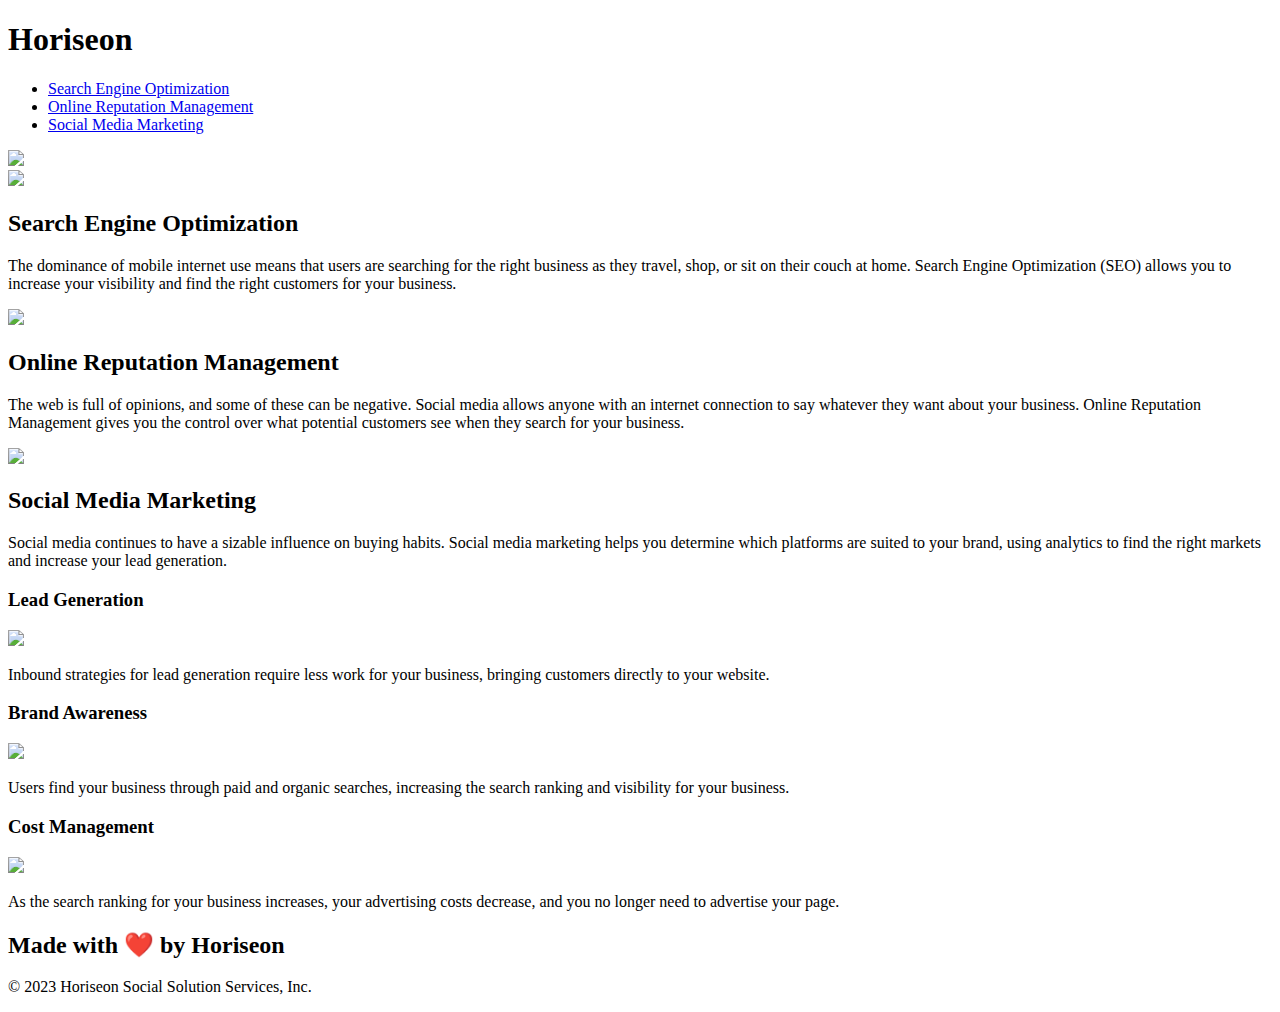
==== index.html @ 063d3ca4 "cleaned up folders and deleted 'develop" ====
<!DOCTYPE html>
<html lang="en-us">

<head>
    <meta charset="UTF-8" />
    <link rel="stylesheet" href="./assets/css/style.css">
    <title>Horiseon Web Management Services</title>
</head>

<body>
    <div class="header">
        <h1  class="seo">Horiseon</h1>
        <div>
            <ul>
                <li><a href="#search-engine-optimization">Search Engine Optimization</a></li>
                <li><a href="#online-reputation-management">Online Reputation Management</a></li>
                <li><a href="#social-media-marketing">Social Media Marketing</a></li>
            </ul>
        </div>
    <div>
        <img class="hero" src="assets/images/digital-marketing-meeting.jpg" alternate=" Four people in conference room discussing digital marketing"/>
    </div>

    <div class="content"></div>
        <div id="search-engine-optimization">
            <img src="./assets/images/search-engine-optimization.jpg" alternate="organized desk highlighting SEO" class="float-left" />
            <h2>Search Engine Optimization</h2>
            <p>The dominance of mobile internet use means that users are searching for the right business as they travel, shop, or sit on their couch at home.
             Search Engine Optimization (SEO) allows you to increase your visibility and find the right customers for your business.</p>
        </div>

        <div id="online-reputation-management" class="online-reputation-management">
            <img src="./assets/images/online-reputation-management.jpg" alternate="Laptop on desk displaying reputation bar graph data" class="float-right" />
            <h2>Online Reputation Management</h2>
            <p>The web is full of opinions, and some of these can be negative.
             Social media allows anyone with an internet connection to say whatever they want about your business.
             Online Reputation Management gives you the control over what potential
             customers see when they search for your business.</p>
        </div>

        <div id="social-media-marketing" class="social-media-marketing">
            <img src="./assets/images/social-media-marketing.jpg" alternate="social media marketing meeting with popular tags and platforms mentioned." class="float-left" />
            <h2>Social Media Marketing</h2>
            <p>Social media continues to have a sizable influence on buying habits.
             Social media marketing helps you determine which platforms are suited to your brand,
            using analytics to find the right markets and increase your lead generation.</p>
        </div>
    <div class="benefits">
        <div class="benefit-lead">
            <h3>Lead Generation</h3>
            <img src="./assets/images/lead-generation.png" alternate="A gear turning downward towards a funnel leading to money " />
            <p>Inbound strategies for lead generation require less work for your business,
             bringing customers directly to your website.</p>
        </div>

        <div class="benefit-brand">
            <h3>Brand Awareness</h3>
            <img src="./assets/images/brand-awareness.png" alternate="Idea ligh bulb in a suit emitting signals for brand awareness" />
            <p>Users find your business through paid and organic searches, 
            increasing the search ranking and visibility for your business.</p>
        </div>

        <div class="benefit-cost">
            <h3>Cost Management</h3>
            <img src="./assets/images/cost-management.png" alternate="turning gear surrounded by money for cost management" />
            <p>As the search ranking for your business increases, your advertising costs decrease,
             and you no longer need to advertise your page.</p>
        </div>
        
    <div class="footer">
        <h2>Made with ❤️️ by Horiseon</h2>
        <p> &copy; 2023 Horiseon Social Solution Services, Inc.</p>
    </div>
</body>
</html>
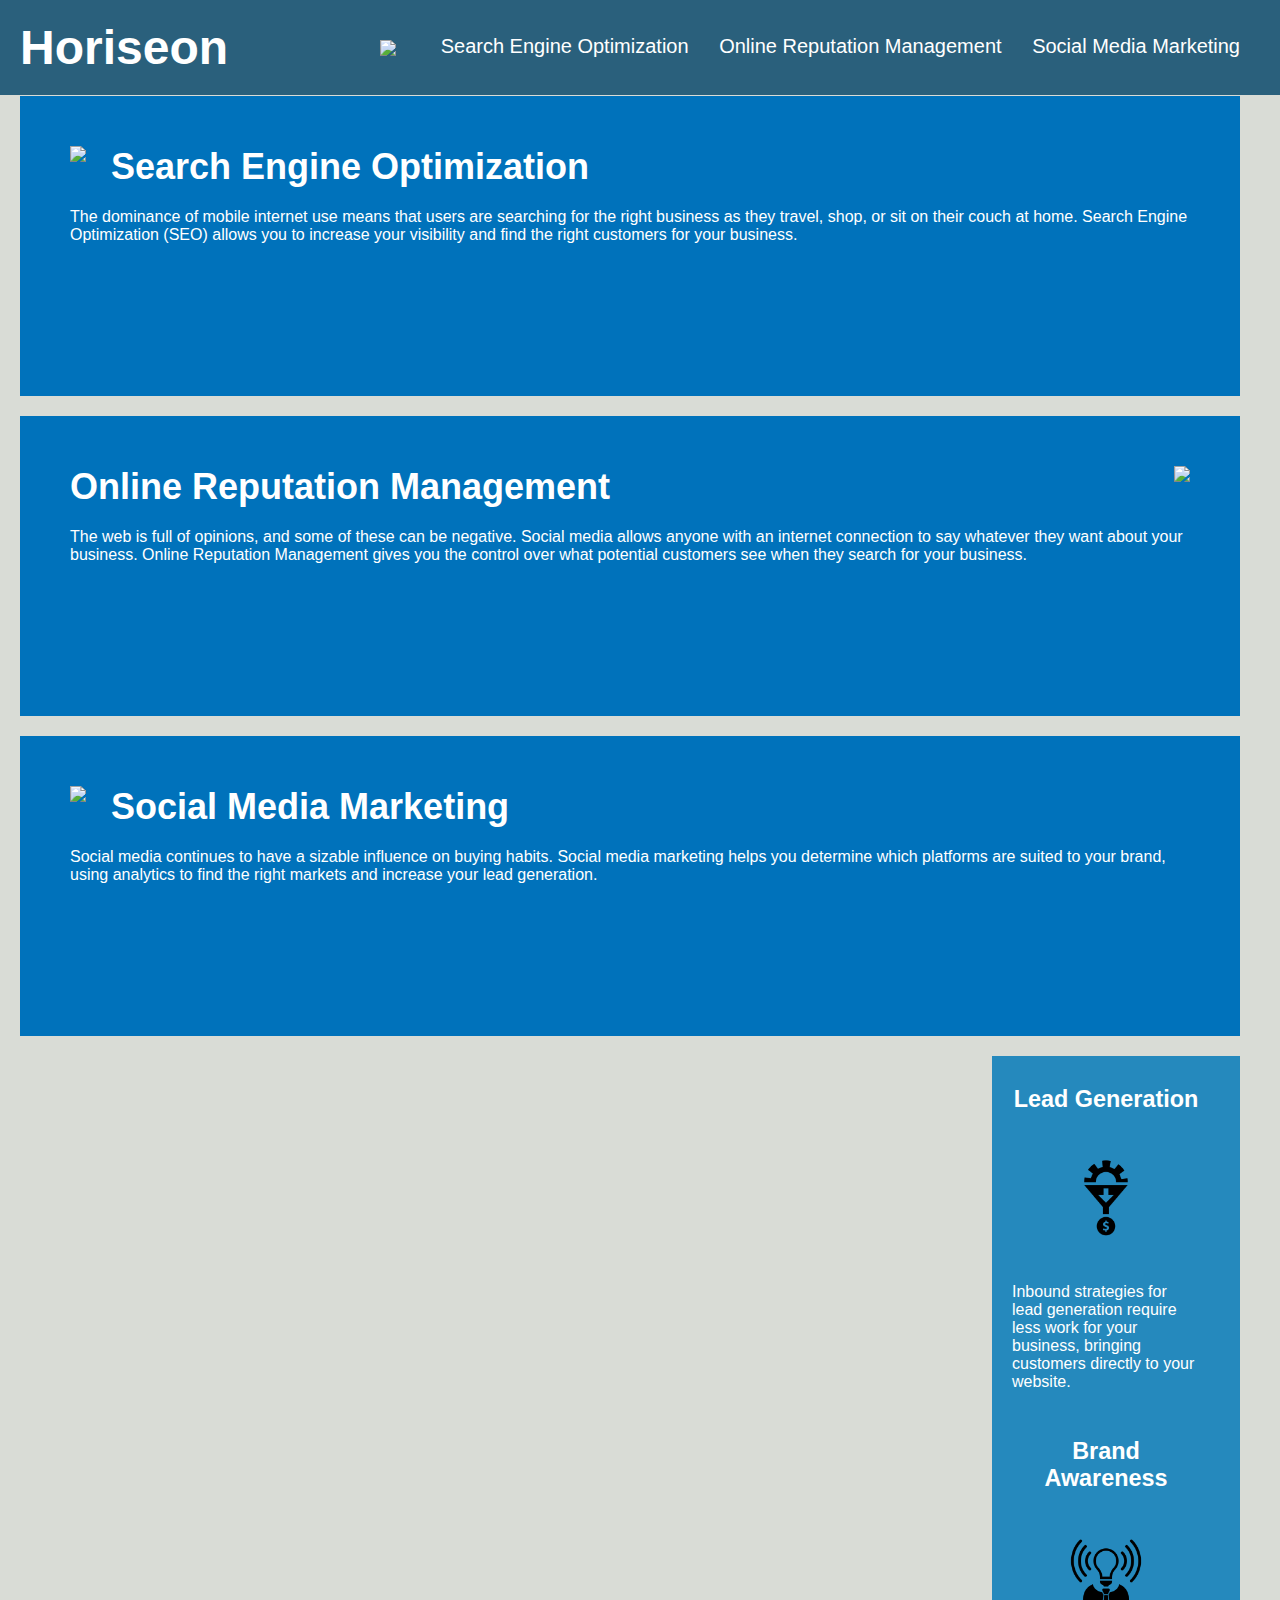
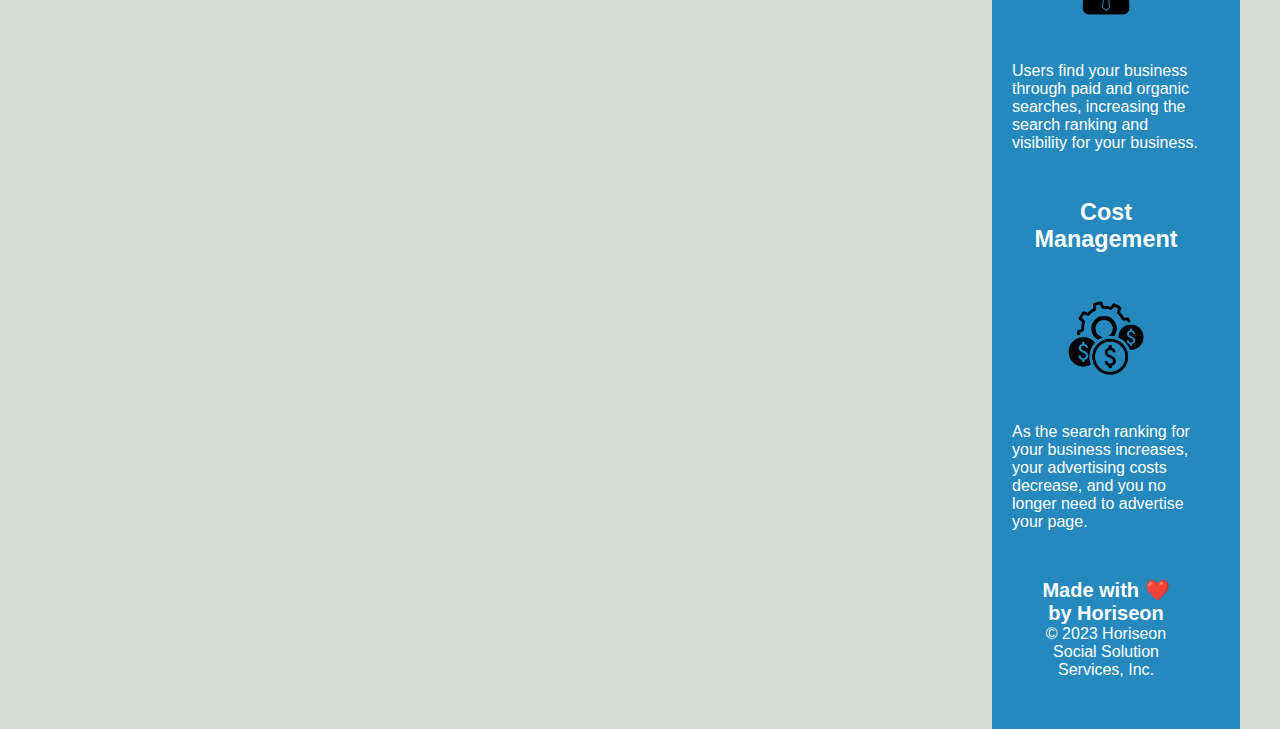
==== commit 1cb8f074: "forgot to edit src in html after deleting develop folder." ====
--- a/index.html
+++ b/index.html
@@ -3,7 +3,7 @@
 
 <head>
     <meta charset="UTF-8" />
-    <link rel="stylesheet" href="./assets/css/style.css">
+    <link rel="stylesheet" href="Assets/css/style.css">
     <title>Horiseon Web Management Services</title>
 </head>
 
@@ -18,19 +18,19 @@
             </ul>
         </div>
     <div>
-        <img class="hero" src="assets/images/digital-marketing-meeting.jpg" alternate=" Four people in conference room discussing digital marketing"/>
+        <img class="hero" src="Assets/images/digital-marketing-meeting.jpg" alternate=" Four people in conference room discussing digital marketing"/>
     </div>
 
     <div class="content"></div>
         <div id="search-engine-optimization">
-            <img src="./assets/images/search-engine-optimization.jpg" alternate="organized desk highlighting SEO" class="float-left" />
+            <img src="./Assets/images/search-engine-optimization.jpg" alternate="organized desk highlighting SEO" class="float-left" />
             <h2>Search Engine Optimization</h2>
             <p>The dominance of mobile internet use means that users are searching for the right business as they travel, shop, or sit on their couch at home.
              Search Engine Optimization (SEO) allows you to increase your visibility and find the right customers for your business.</p>
         </div>
 
         <div id="online-reputation-management" class="online-reputation-management">
-            <img src="./assets/images/online-reputation-management.jpg" alternate="Laptop on desk displaying reputation bar graph data" class="float-right" />
+            <img src="./Assets/images/online-reputation-management.jpg" alternate="Laptop on desk displaying reputation bar graph data" class="float-right" />
             <h2>Online Reputation Management</h2>
             <p>The web is full of opinions, and some of these can be negative.
              Social media allows anyone with an internet connection to say whatever they want about your business.
@@ -39,7 +39,7 @@
         </div>
 
         <div id="social-media-marketing" class="social-media-marketing">
-            <img src="./assets/images/social-media-marketing.jpg" alternate="social media marketing meeting with popular tags and platforms mentioned." class="float-left" />
+            <img src="./Assets/images/social-media-marketing.jpg" alternate="social media marketing meeting with popular tags and platforms mentioned." class="float-left" />
             <h2>Social Media Marketing</h2>
             <p>Social media continues to have a sizable influence on buying habits.
              Social media marketing helps you determine which platforms are suited to your brand,
@@ -48,21 +48,21 @@
     <div class="benefits">
         <div class="benefit-lead">
             <h3>Lead Generation</h3>
-            <img src="./assets/images/lead-generation.png" alternate="A gear turning downward towards a funnel leading to money " />
+            <img src="./Assets/images/lead-generation.png" alternate="A gear turning downward towards a funnel leading to money " />
             <p>Inbound strategies for lead generation require less work for your business,
              bringing customers directly to your website.</p>
         </div>
 
         <div class="benefit-brand">
             <h3>Brand Awareness</h3>
-            <img src="./assets/images/brand-awareness.png" alternate="Idea ligh bulb in a suit emitting signals for brand awareness" />
+            <img src="./Assets/images/brand-awareness.png" alternate="Idea ligh bulb in a suit emitting signals for brand awareness" />
             <p>Users find your business through paid and organic searches, 
             increasing the search ranking and visibility for your business.</p>
         </div>
 
         <div class="benefit-cost">
             <h3>Cost Management</h3>
-            <img src="./assets/images/cost-management.png" alternate="turning gear surrounded by money for cost management" />
+            <img src="./Assets/images/cost-management.png" alternate="turning gear surrounded by money for cost management" />
             <p>As the search ranking for your business increases, your advertising costs decrease,
              and you no longer need to advertise your page.</p>
         </div>
--- a/Assets/css/style.css
+++ b/Assets/css/style.css
@@ -0,0 +1,202 @@
+* {
+    box-sizing: border-box;
+    padding: 0;
+    margin: 0;
+}
+
+body {
+    background-color: #d9dcd6;
+}
+
+.header {
+    padding: 20px;
+    font-family: 'Trebuchet MS', 'Lucida Sans Unicode', 'Lucida Grande', 'Lucida Sans', Arial, sans-serif;
+    background-color: #2a607c;
+    color: #ffffff;
+}
+
+.header h1 {
+    display: inline-block;
+    font-size: 48px;
+}
+
+.header h1 .seo {
+    color: #d9dcd6;
+}
+
+.header div {
+    padding-top: 15px;
+    margin-right: 20px;
+    float: right;
+    font-family: 'Gill Sans', 'Gill Sans MT', Calibri, 'Trebuchet MS', sans-serif;
+    font-size: 20px;
+}
+
+.header div ul {
+    list-style-type: none;
+}
+
+.header div ul li {
+    display: inline-block;
+    margin-left: 25px;
+}
+
+a {
+    color: #ffffff;
+    text-decoration: none;
+}
+
+.hero {
+    display: flex;
+    flex-grow: inherit;
+    width: 125%;
+    margin-top: 5px;
+    margin-bottom: 25px;
+    background-size: cover;
+    background-position: center;
+
+}
+
+.content {
+    width: 75%;
+    display: inline-block;
+    margin-left: 20px;
+}
+
+p {
+    font-size: 16px;
+}
+
+.float-right {
+    float: right;
+    margin-left: 25px;
+}
+
+.float-left {
+    float: left;
+    margin-right: 25px;
+}
+
+#search-engine-optimization h2 {
+    margin-bottom: 20px;
+    font-size: 36px;
+}
+
+#search-engine-optimization {
+    margin-bottom: 20px;
+    padding: 50px;
+    height: 300px;
+    font-family: 'Gill Sans', 'Gill Sans MT', Calibri, 'Trebuchet MS', sans-serif;
+    background-color: #0072bb;
+    color: #ffffff;
+}
+
+#search-engine-optimization img {
+    max-height: 200px;
+}
+
+#online-reputation-management h2 {
+    margin-bottom: 20px;
+    font-size: 36px;
+}
+
+#online-reputation-management {
+    margin-bottom: 20px;
+    padding: 50px;
+    height: 300px;
+    font-family: 'Gill Sans', 'Gill Sans MT', Calibri, 'Trebuchet MS', sans-serif;
+    background-color: #0072bb;
+    color: #ffffff;
+}
+
+#online-reputation-management img {
+    max-height: 200px;
+}
+
+#social-media-marketing h2 {
+    margin-bottom: 20px;
+    font-size: 36px;
+}
+
+#social-media-marketing {
+    margin-bottom: 20px;
+    padding: 50px;
+    height: 300px;
+    font-family: 'Gill Sans', 'Gill Sans MT', Calibri, 'Trebuchet MS', sans-serif;
+    background-color: #0072bb;
+    color: #ffffff;
+}
+
+#social-media-marketing img {
+    max-height: 200px;
+}
+
+.benefits {
+    margin-right: 20px;
+    padding: 20px;
+    clear: both;
+    float: right;
+    width: 20%;
+    height: 100%;
+    font-family: 'Gill Sans', 'Gill Sans MT', Calibri, 'Trebuchet MS', sans-serif;
+    background-color: #2589bd;
+}
+
+.benefit-lead h3 {
+    margin-bottom: 10px;
+    text-align: center;
+}
+
+.benefit-lead img {
+    display: block;
+    margin: 10px auto;
+    max-width: 150px;
+}
+
+.benefit-lead {
+    margin-bottom: 32px;
+    color: #ffffff;
+}
+
+.benefit-brand h3 {
+    margin-bottom: 10px;
+    text-align: center;
+}
+
+.benefit-brand img {
+    display: block;
+    margin: 10px auto;
+    max-width: 150px;
+}
+
+.benefit-brand {
+    margin-bottom: 32px;
+    color: #ffffff;
+}
+
+.benefit-cost h3 {
+    margin-bottom: 10px;
+    text-align: center;
+}
+
+.benefit-cost img {
+    display: block;
+    margin: 10px auto;
+    max-width: 150px;
+}
+
+.benefit-cost {
+    margin-bottom: 32px;
+    color: #ffffff;
+}
+
+.footer {
+    padding: 30px;
+    clear: both;
+    font-family: 'Trebuchet MS', 'Lucida Sans Unicode', 'Lucida Grande', 'Lucida Sans', Arial, sans-serif;
+    text-align: center;
+}
+
+.footer h2 {
+    font-size: 20px;
+}
